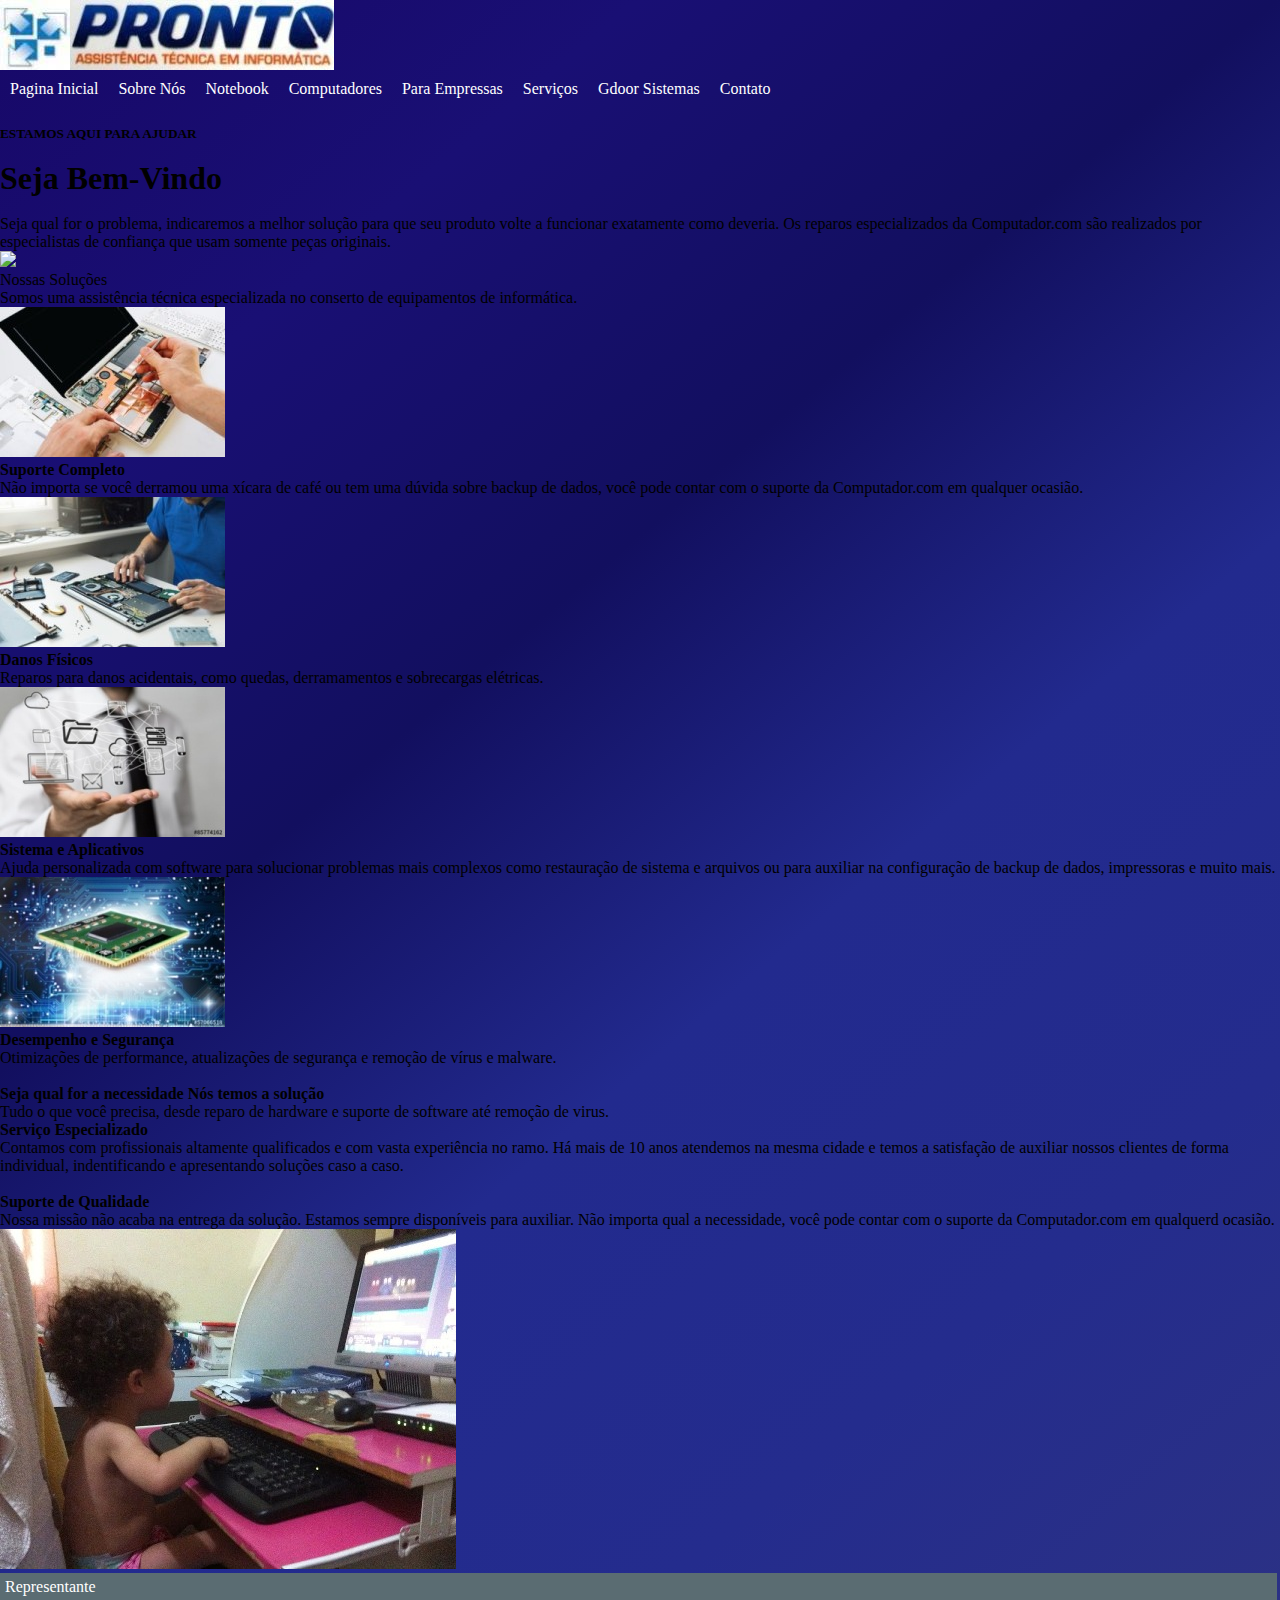
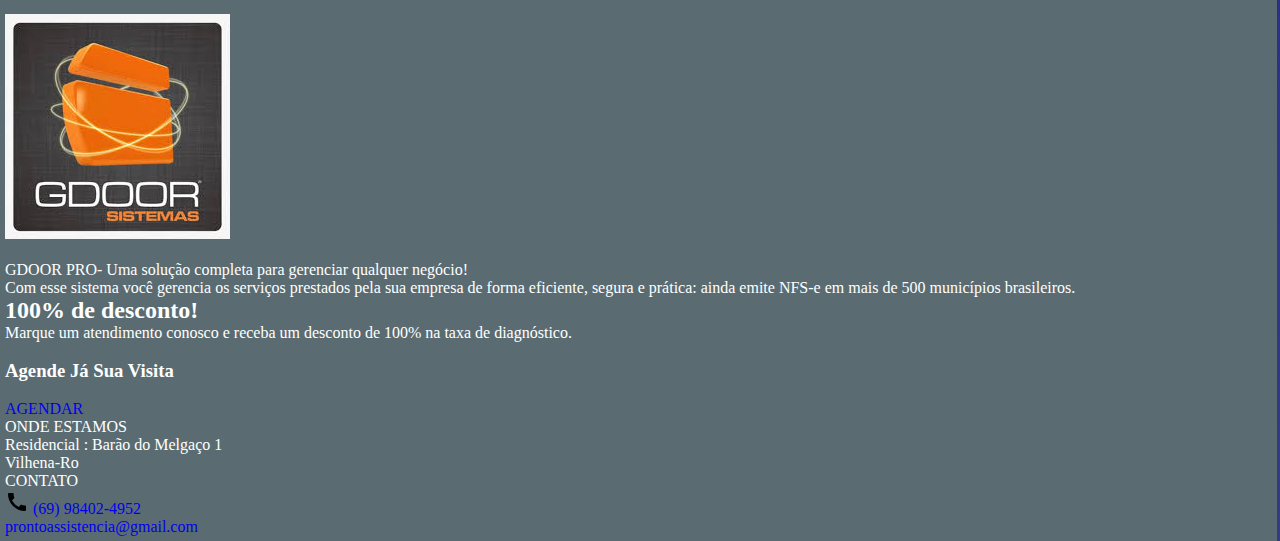
==== index.html @ 08d74e5c "alteracao 08 10" ====
<!DOCTYPE html>
<html lang="pt-br">

<head>
    <meta charset="UTF-8">
    <title>Pronto Informática</title>
    <link rel="stylesheet" href="css/reset.css">
    <link rel="stylesheet" href="css/Conteudo.css">
    <link rel="stylesheet" href="css/rodape.css">
    <link href="https://fonts.googleapis.com/css?family=Roboto|Slabo+27px" rel="stylesheet">
    <link href="https://fonts.googleapis.com/css?family=Roboto" rel="stylesheet">
    <link href="https://fonts.googleapis.com/css?family=Oswald" rel="stylesheet">

    <style>
        * {
            margin: 0;
            padding: 0;
        }

        .cabecalho {
            background: linear-gradient(320deg, #363b83, #2b3185, #242c8d, #222a8e, #120f5f, rgb(25, 15, 116), #170868);
        }

        .box-logo {
            max-width: 1200px;
        }

        .titulo {
            display: flex;
            align-items: center;
        }

        .menu ul {
            display: flex;
            list-style: none;
        }

        .item-menu {
            padding: 10px;
            display: inline-block;
            color: #ffffff;
        }

        .item-menu:hover {
            color: rgb(17, 3, 78);
            background-color: #008398;
        }
    </style>
</head>

<body>
    <!--cabeçalho do site-->
    <header class="cabecalho">
        <div class="box-logo">
            <div class="titulo">
                <img src="css/imagens/logo-so.jpg">
                <img src="css/imagens/nome.jpg">
            </div>
            <nav class="menu">
                <ul>
                    <li><a href="index.html" class="item-menu">Pagina Inicial</a></li>
                    <li><a href="sobrenos.html" class="item-menu">Sobre Nós</a></li>
                    <li><a href="notbook.html" class="item-menu">Notebook</a></li>
                    <li><a href="computadores.html" class="item-menu">Computadores</a></li>
                    <li><a href="empressas.html" class="item-menu">Para Empressas</a></li>
                    <li><a href="serviços.html" class="item-menu">Serviços</a></li>
                    <li><a href="sistemas.html" class="item-menu">Gdoor Sistemas</a></li>
                    <li><a href="contato.html" class="item-menu">Contato</a></li>
                </ul>
            </nav>
        </div>

        <main>
            <div class="box-img-text">
                <div>
                    <div class="ajudar-info">
                        <br>
                        <h5>ESTAMOS AQUI PARA AJUDAR</h5>
                    </div>
                    <div class="ajudar-info">
                        <br>
                        <h1>Seja Bem-Vindo</h1>
                    </div>
                    <div class="box-texto">
                        <br>
                        <p>Seja qual for o problema, indicaremos a melhor solução para que seu produto volte a funcionar
                            exatamente como deveria. Os reparos especializados da Computador.com são realizados por especialistas
                            de confiança que usam somente peças originais.</p>
                    </div>
                </div>
                <div class="box-vazio"></div>
                <div>
                    <img src="css/imagens/CarolBiel.JPG">
                </div>
            </div>
            <div class="box-informacoes">
                <p class="solucoes">Nossas Soluções</p>
                <p class="solucoes-asist">Somos uma assistência técnica especializada no conserto de equipamentos de informática.</p>
                <div class="box-solucoes">
                    <div>
                        <img src="css/imagens/conserto.jpg" alt="Suporte Completo" class="box-solucoes-img">
                        <b><p class="solucoes-texto">Suporte Completo</p></b>
                        <p class="solucoes-texto">Não importa se você derramou uma xícara de café ou tem uma dúvida sobre
                            backup de dados, você pode contar com o suporte da Computador.com em qualquer ocasião.</p>
                    </div>
                    <div>
                        <img src="css/imagens/reparo.jpg" alt="Danos Físicos" class="box-solucoes-img">
                        <strong><p class="solucoes-texto">Danos Físicos</p></strong>
                        <p class="solucoes-texto">Reparos para danos acidentais, como quedas, derramamentos e sobrecargas
                            elétricas.</p>
                    </div>
                    <div>
                        <img src="css/imagens/aplicativos.jpg" alt="Sistema e Aplicativos" class="box-solucoes-img">
                        <strong><p class="solucoes-texto">Sistema e Aplicativos</p></strong>
                        <p class="solucoes-texto">Ajuda personalizada com software para solucionar problemas mais complexos
                            como restauração de sistema e arquivos ou para auxiliar na configuração de backup de dados, impressoras
                            e muito mais.</p>
                    </div>
                    <div>
                        <img src="css/imagens/desempenho.jpg" alt="Desempenho e Segurança" class="box-solucoes-img">
                        <strong><p class="solucoes-texto">Desempenho e Segurança</p></strong>
                        <p class="solucoes-texto">Otimizações de performance, atualizações de segurança e remoção de vírus
                            e malware.
                        </p>
                    </div>
                </div>
            </div>
            <div class="lyaut-box-nessecidade">
                <div class="box-nessecidade-texto">
                    <ul>
                        <br>
                        <strong><p class="solucoes2">Seja qual for a necessidade Nós temos a solução</p></strong>
                        <p>Tudo o que você precisa, desde reparo de hardware e suporte de software até remoção de virus.</p>
                    </ul>
                </div>
                <div class="box-nessecidade-serv">
                    <div class="box-nessecidade">

                        <div class="box-serv-especialidade">
                            <ul>
                                <div>
                                    <strong><p>Serviço Especializado</p></strong>
                                    <p>Contamos com profissionais altamente qualificados e com vasta experiência no ramo.
                                        Há mais de 10 anos atendemos na mesma cidade e temos a satisfação de auxiliar nossos
                                        clientes de forma individual, indentificando e apresentando soluções caso a caso.</p>
                                </div>
                                <div>
                                    <br>
                                    <strong><p>Suporte de Qualidade</p></strong>
                                    <p> Nossa missão não acaba na entrega da solução. Estamos sempre disponíveis para auxiliar.
                                        Não importa qual a necessidade, você pode contar com o suporte da Computador.com
                                        em qualquerd ocasião.
                                    </p>
                                </div>
                            </ul>

                        </div>
                    </div>
                    <div class="box-nessecidade-img">
                        <!--imagem-->
                        <img src="css/imagens/carolcomp.JPG">
                    </div>

                </div>
            </div>
        </main>
        <!--Rodape-->
        <div class="rodape">
            <div class="rodape-lyout">
                <div>
                    <div>
                        <p class="texto-representante1">Representante</p>
                        <br>
                    </div>
                    <div class="box-inf-gdoor">
                        <div class="logo-gdoor">
                            <img src="css/imagens/gdoor.jpg">
                        </div>
                        <br>
                        <div class="logo-gdoor-text">
                            <p class="text-logo">GDOOR PRO- Uma solução completa para gerenciar qualquer negócio!
                                <p>Com esse sistema você gerencia os serviços prestados pela sua empresa de forma eficiente,
                                    segura e prática: ainda emite NFS-e em mais de 500 municípios brasileiros.</p>
                        </div>
                    </div>
                </div>
                <div class="representante-vazio"></div>
                <div>
                    <h2>
                        <p class="texto-representante">100% de desconto!</p>
                    </h2>
                    <p>Marque um atendimento conosco e receba um desconto de 100% na taxa de diagnóstico.</p>
                    <!--<button class="bot-rodape">AGENDAR AGORA</button>-->
                    <br>
                    <h3 class="cadcli">Agende Já Sua Visita</h3>
                    <br>
                    <p>
                        <p><a href="contato.html" button class="btn-saiba-mais">AGENDAR</a></p>
                    </p>
                    <form class="form">

                    </form>

                </div>
            </div>
            <div class="rodape-contato">
                <div class="rodape-contato-texto">
                    <p>ONDE ESTAMOS</p>
                    <p>Residencial : Barão do Melgaço 1</p>
                    <p>Vilhena-Ro</p>
                </div>
                <div class="vazia-rodape-contato"></div>
                <div class="rodape-contato-texto">
                    <p>CONTATO</p>
                    <img src="css/imagens/baseline-call-24px.svg">
                    <a href="tel:+55-69-98402-49-52">(69) 98402-4952</a><br>
                    <a href="prontoassitencia@gmail.com" class="email">prontoassistencia@gmail.com</a><br>
                </div>

            </div>

        </div>
</body>

</html>
---- css/rodape.css ----
.rodape{
    background-color:rgb(90, 108, 114);
    color: white;
    padding:5px;
    width: 99%;
}
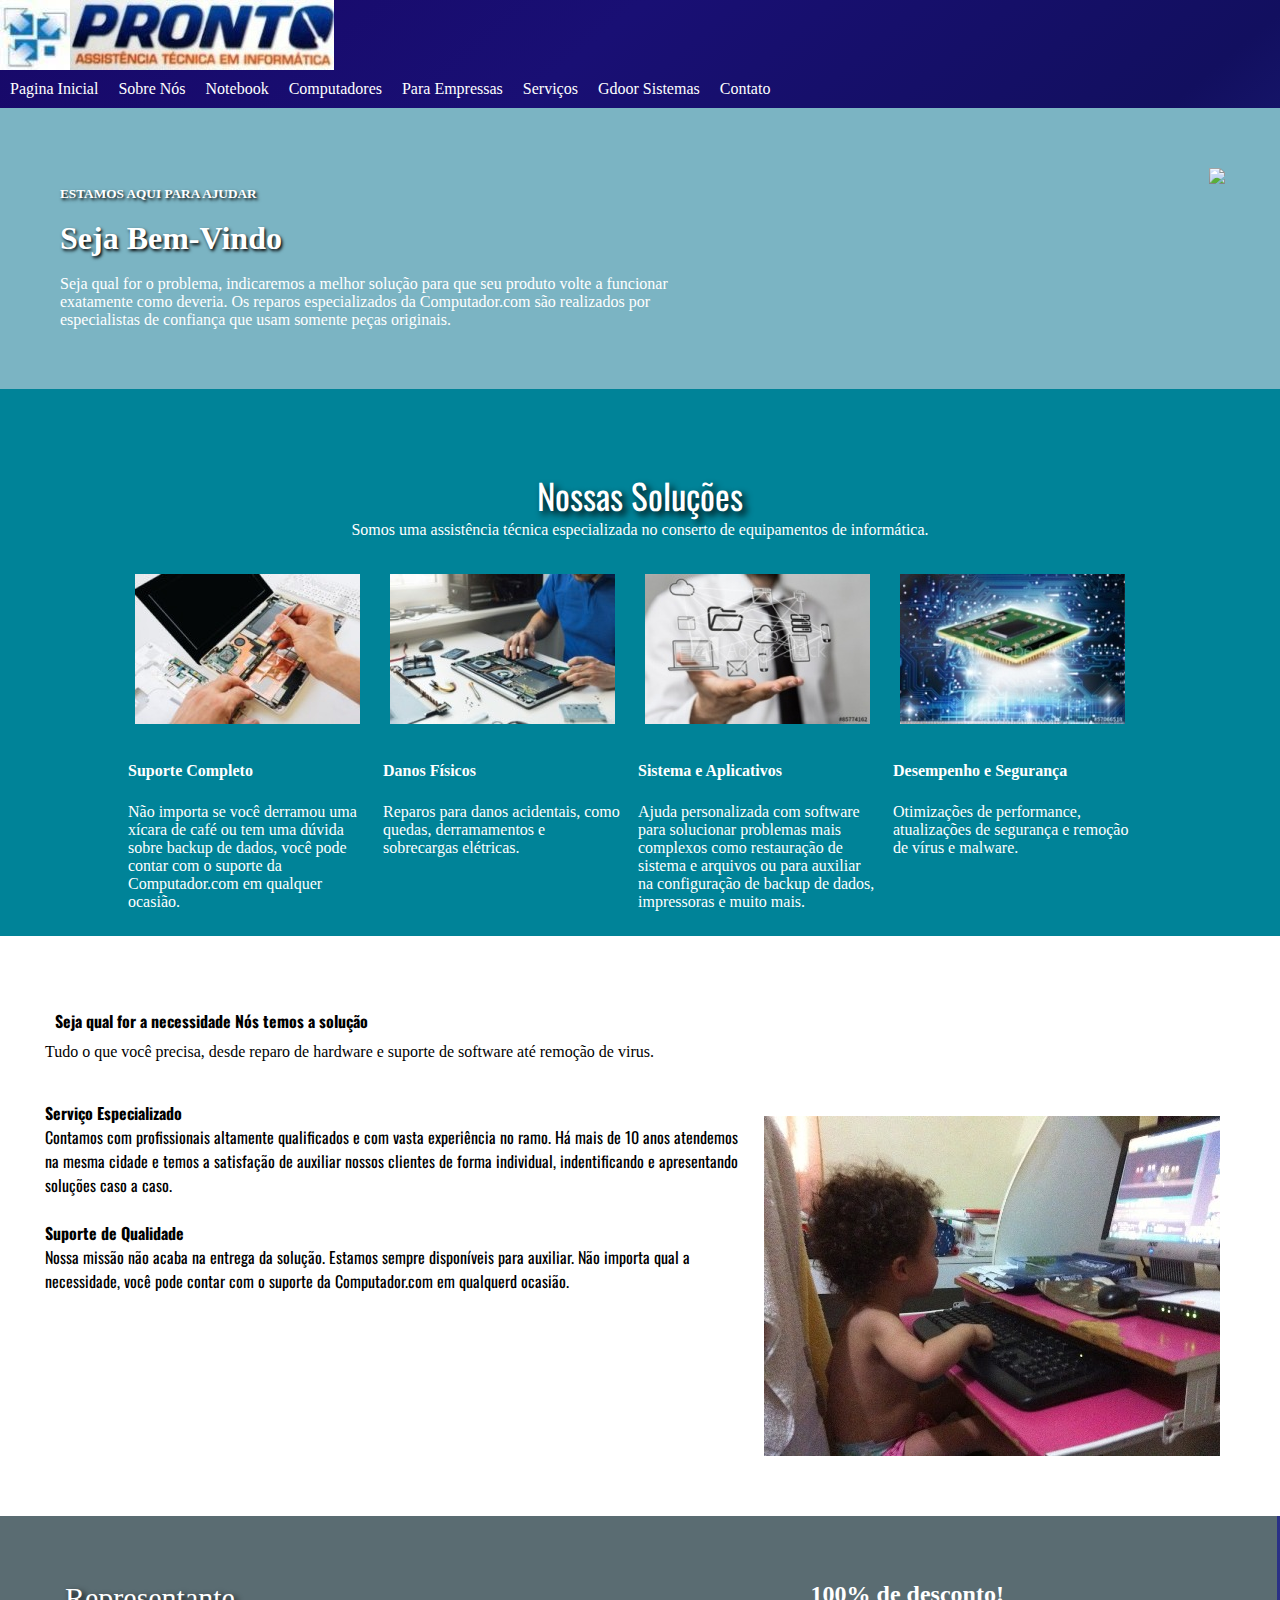
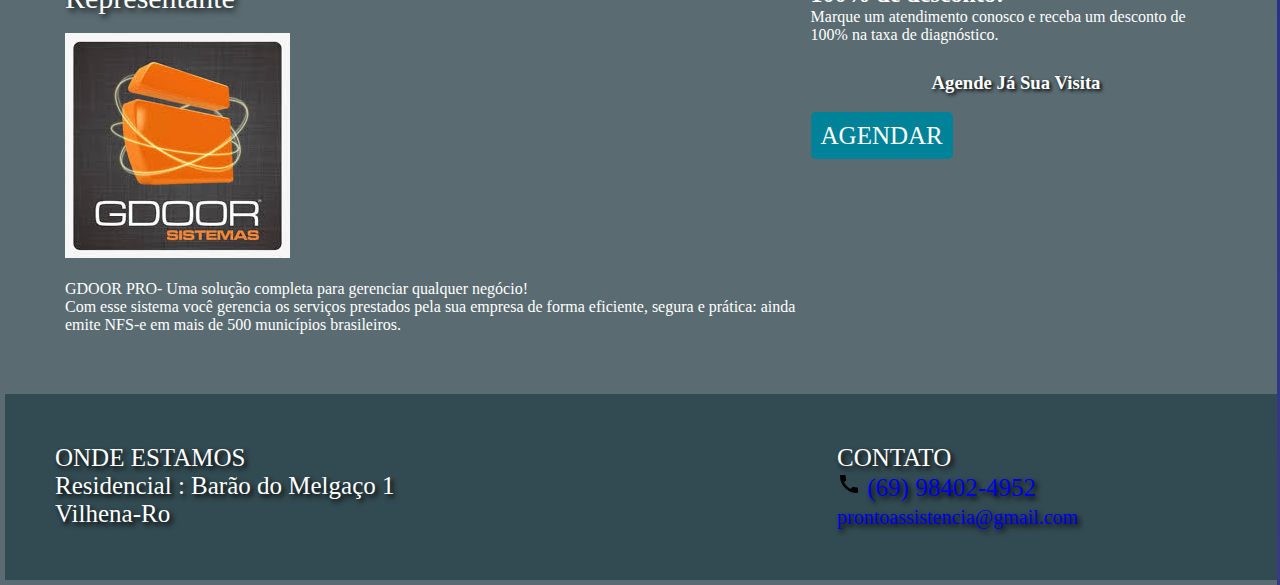
==== commit 22024d99: "condeudo alterado2" ====
--- a/index.html
+++ b/index.html
@@ -5,7 +5,7 @@
     <meta charset="UTF-8">
     <title>Pronto Informática</title>
     <link rel="stylesheet" href="css/reset.css">
-    <link rel="stylesheet" href="css/Conteudo.css">
+    <link rel="stylesheet" href="css/conteudo.css">
     <link rel="stylesheet" href="css/rodape.css">
     <link href="https://fonts.googleapis.com/css?family=Roboto|Slabo+27px" rel="stylesheet">
     <link href="https://fonts.googleapis.com/css?family=Roboto" rel="stylesheet">
--- a/css/conteudo.css
+++ b/css/conteudo.css
@@ -0,0 +1,252 @@
+.box-img-text{
+    background-color: #7BB4C3;
+    color: white;
+    display: flex;
+    flex-direction: row;
+    width: 91%;
+    padding: 60px;
+}
+.logo-info{/**/
+    text-align: center;
+    font-size: 85px;
+    font: large;
+    color: white;
+}
+.box-texto{
+    border: 20px;
+}
+.box-vazio{
+    width: 99%; 
+}
+.btn-saiba-mais{
+    border: 3px;
+    background-color: #008398;
+    color: white;
+    width: 90%;
+    margin: 0 auto;
+    padding: 10px;
+    font-size: 25px;
+    border-top: 20px;
+    border-radius: 5px;
+}
+.btn-saiba-mais :hover{
+    text-decoration-color: #000160;
+    color: #000;
+    
+}
+.texto-representante1 {
+    text-align: left;
+    color: white;
+    text-shadow: black 0.1em 0.1em 0.2em;
+    font-size: 30px;
+}
+.box-informacoes{
+    background-color: #008398;
+    padding: 80px;
+    height: 40%;
+    margin:  auto 0;
+}
+.solucoes{
+    color: white;text-shadow: black 0.1em 0.1em 0.2em ;
+   text-align: center;
+   font-size: 35px; 
+   font-family: 'Oswald', sans-serif;
+}
+.solucoes-asist{
+    color:white;
+    text-align:center;
+    font-family: 'Slabo 35px', serif;
+}
+.box-solucoes{
+    color: white;
+    display: flex;
+    flex-direction: row;
+    padding: 20px;
+    border: 5px;
+    margin: auto 20px;
+    width: 80%;
+}
+.box-solucoes-img{
+    display: flex;
+    flex-direction: row;
+    padding: 15px;
+    border: 15px;
+    margin:  10 auto ;
+}
+.box-solucoes-img :hover{
+    image-rendering: crisp-edges;
+}
+
+.solucoes-texto{
+    display: flex;
+    flex-direction: row;
+    padding: 8px;
+    height: 10px;
+    margin: 15px auto;
+    border: 2px;
+}
+.box-serv-especialidade{
+    display: flex;
+    flex-direction:row;
+    height: 5px;
+    font-family: 'Oswald', sans-serif;
+}
+.box-nessecidade{
+    display: flex;
+    flex-direction: row;
+    height: 10px;
+}
+.lyaut-box-nessecidade{
+    background-color: #fff;
+    padding: 25px;
+}
+.box-nessecidade-texto{
+    padding: 20px;
+}
+.box-nessecidade-serv{
+    display: flex;
+    flex-direction:row;
+    padding: 20px;
+    widows: 100%;
+}
+.box-nessecidade-img{
+    display: flex;
+    flex-direction:row;
+    padding: 15px;
+}
+.solucoes2{
+    text-align:left;
+    padding: 10px;
+    font-family: 'Oswald', sans-serif;
+}
+.rodape-lyout{
+    display: flex;
+    flex-direction: row;
+    padding: 60px;
+    width: 90%;
+}
+.bot-rodape{
+    padding: 15px;
+    margin: 10px;  
+}
+.campo-nome{
+    border: 0;
+    width: 99%;
+    margin: 10px 0;
+}
+.campo-telefone{
+    border: 0;
+    width: 99%;
+    margin: 10px 0;
+}
+.campo-endereco{
+    border: 0;
+    width: 99%;
+    margin: 10px 0;
+}
+.campo-data{
+    border: 0;
+    width: 10%;
+    margin: 10px 0;
+
+}
+.campo-cpf{
+    border: 0;
+    width: 99%;
+    margin: 5px 0;
+}
+.campo-email{
+    border: 0;
+    width: 99%;
+    margin: 5px 0; 
+}
+.boton{
+    border: 3px;
+    background-color: #131174;
+    color: white;
+    width: 99%;
+    margin: 0 auto;
+    padding: 10px;
+    font-size: 30px;
+    border-radius: 5px;
+    border: 15px;
+}
+.form{
+    color: #fff;
+    text-align: left;
+    padding: 40px;
+    margin:  auto 10px;
+    width: 99%;
+    height: 60%;
+}
+.cadcli{
+    color: white;
+    text-shadow: black 0.1em 0.1em 0.2em ;
+    text-align: center;
+    padding: 10px;
+    margin: auto;
+    width: 99%;
+}
+.rodape-contato{
+    background-color: #324A51;
+    display: flex;
+    flex-direction: row;
+    padding: 15px;
+    width: 98%;
+}
+.vazia-rodape-contato{
+    width: 30%;
+}
+.vazia2{
+    width: 70%;
+}
+.rodape-contato-texto{
+    color: white;
+    text-shadow: #000000 0.1em 0.1em 0.2em ;
+    margin: 35px;
+    font-size: 25px;
+}
+.text-logo{
+   border-top: 20px;
+}
+
+ }
+ .logo-color{
+     background-color: rgb(170, 176, 231);
+     height: 60px;
+ }
+ 
+ .lista-info {
+    /* coloca cor no menu*/
+    background: linear-gradient(0deg,#009fd0,#0069ab,#2f4580,#3b3368,#3e2050,#3a0e37);
+    width: 100%;
+    color: white;
+    font-family: 'Slabo 55px', serif;
+}
+.lista-info houver:{
+    text-decoration-color: #0082d8;
+}
+
+.lista-info>ul {
+    /* coloca a lista na horizontal*/
+    list-style: none;
+    display: flex;
+}
+.lista-info>ul>li {
+    /* Separa os itens no menu */
+    padding: 20px;
+}
+.lista-info>ul>li :hover{
+    background-color: #0082d8;
+
+}
+.ajudar-info{
+    color: white;text-shadow: black 0.1em 0.1em 0.2em ;
+}
+.email{
+    font-size: 20px;
+}
+#boton{
+    background: transparent;
+    border-color: transparent;
+}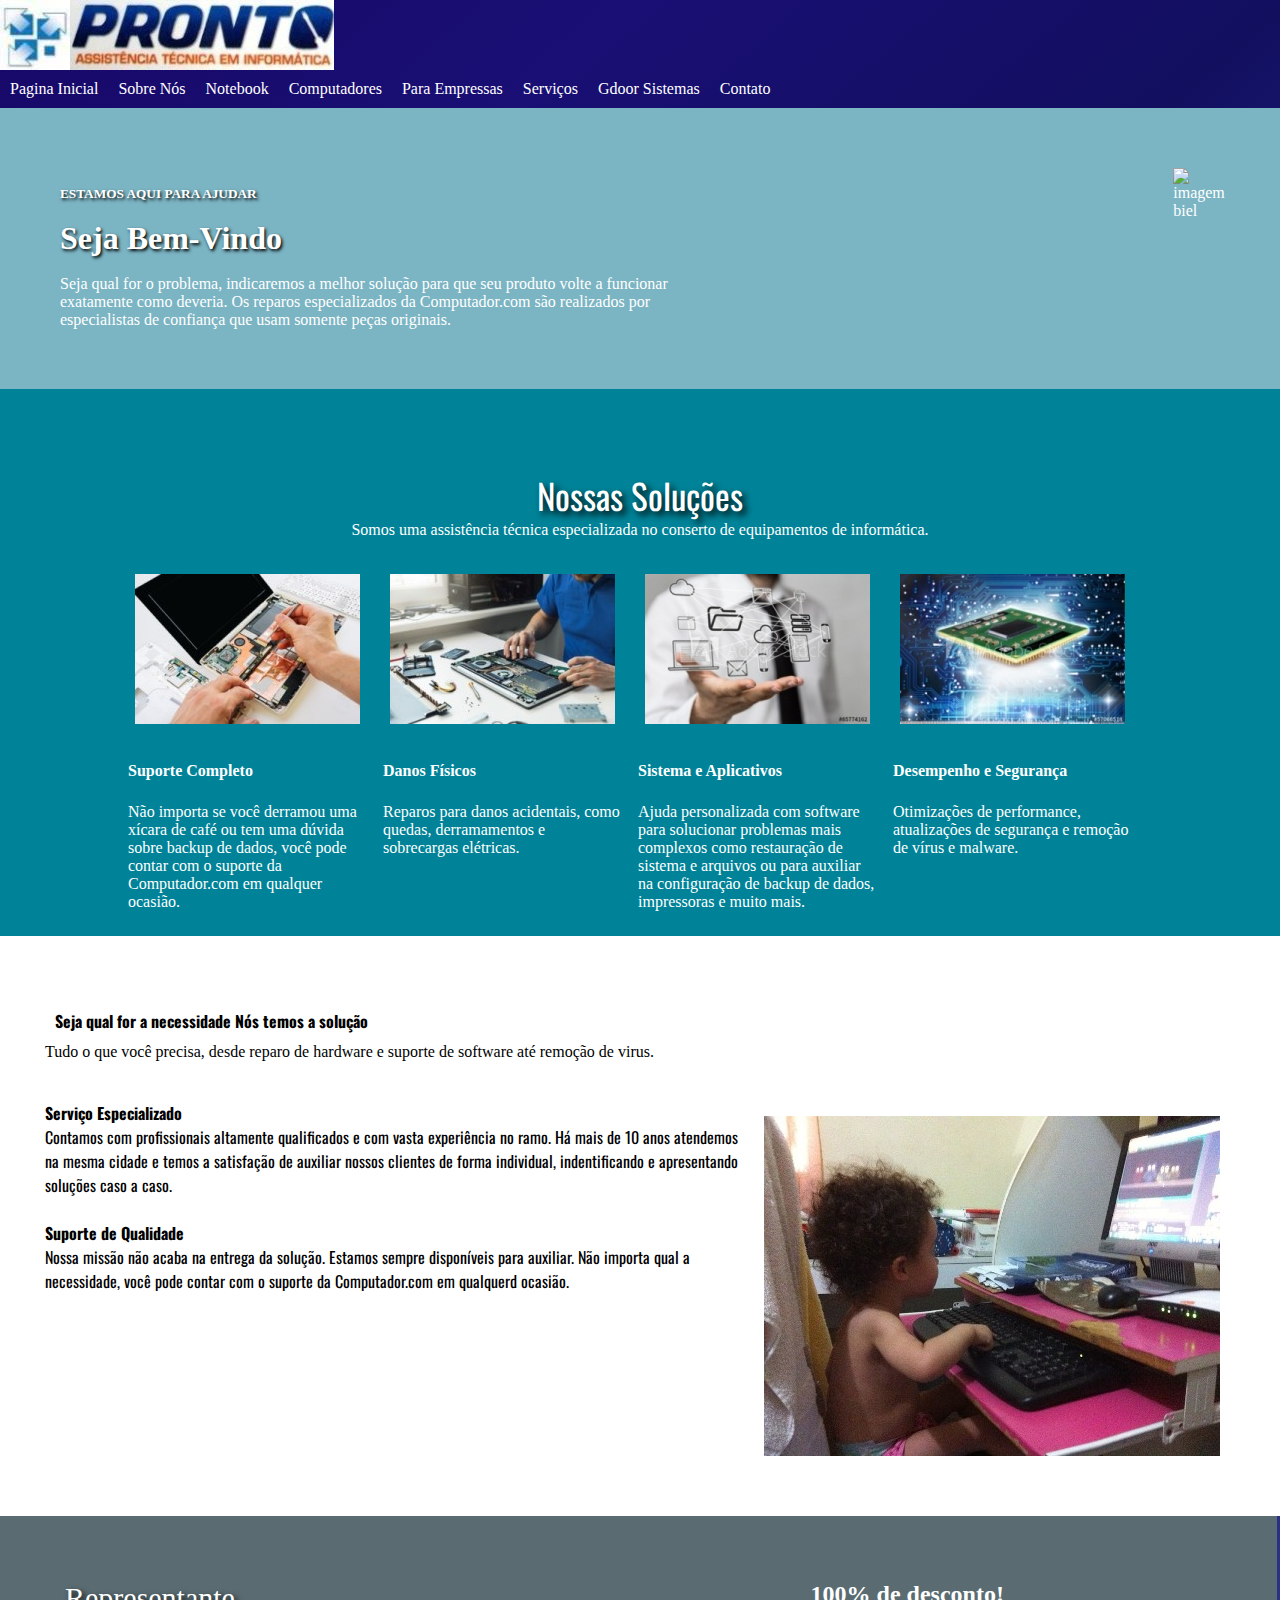
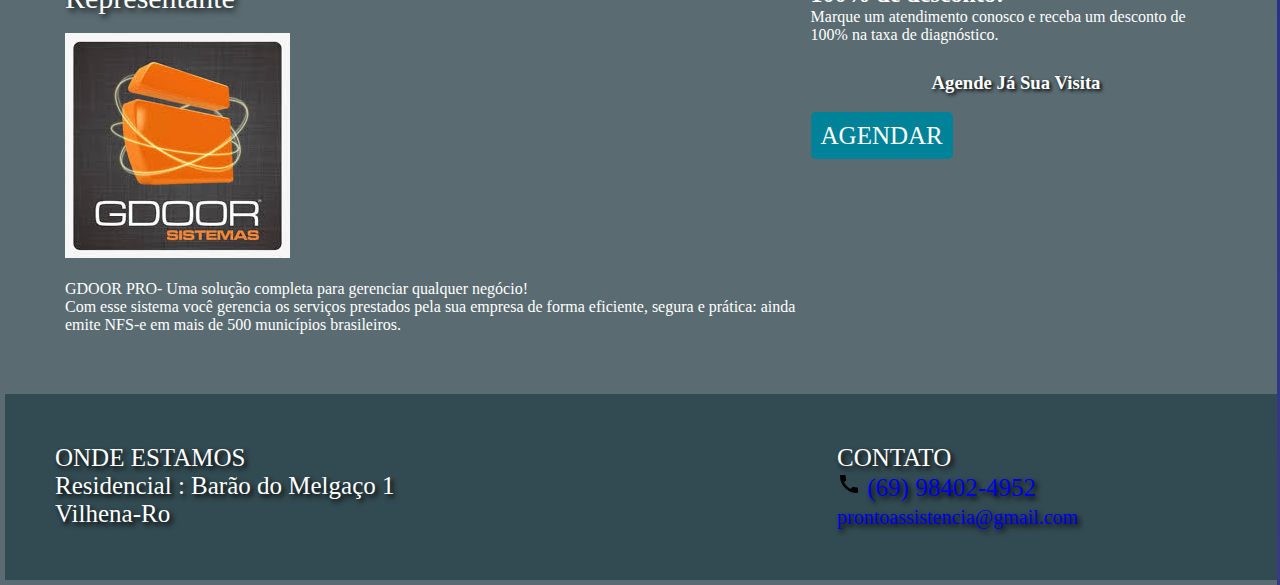
==== commit 8ee91129: "condeudo alterado biel" ====
--- a/index.html
+++ b/index.html
@@ -90,7 +90,7 @@
                 </div>
                 <div class="box-vazio"></div>
                 <div>
-                    <img src="css/imagens/CarolBiel.JPG">
+                    <img src="css/imagens/CarolBiel.JPG" alt="imagem biel">
                 </div>
             </div>
             <div class="box-informacoes">
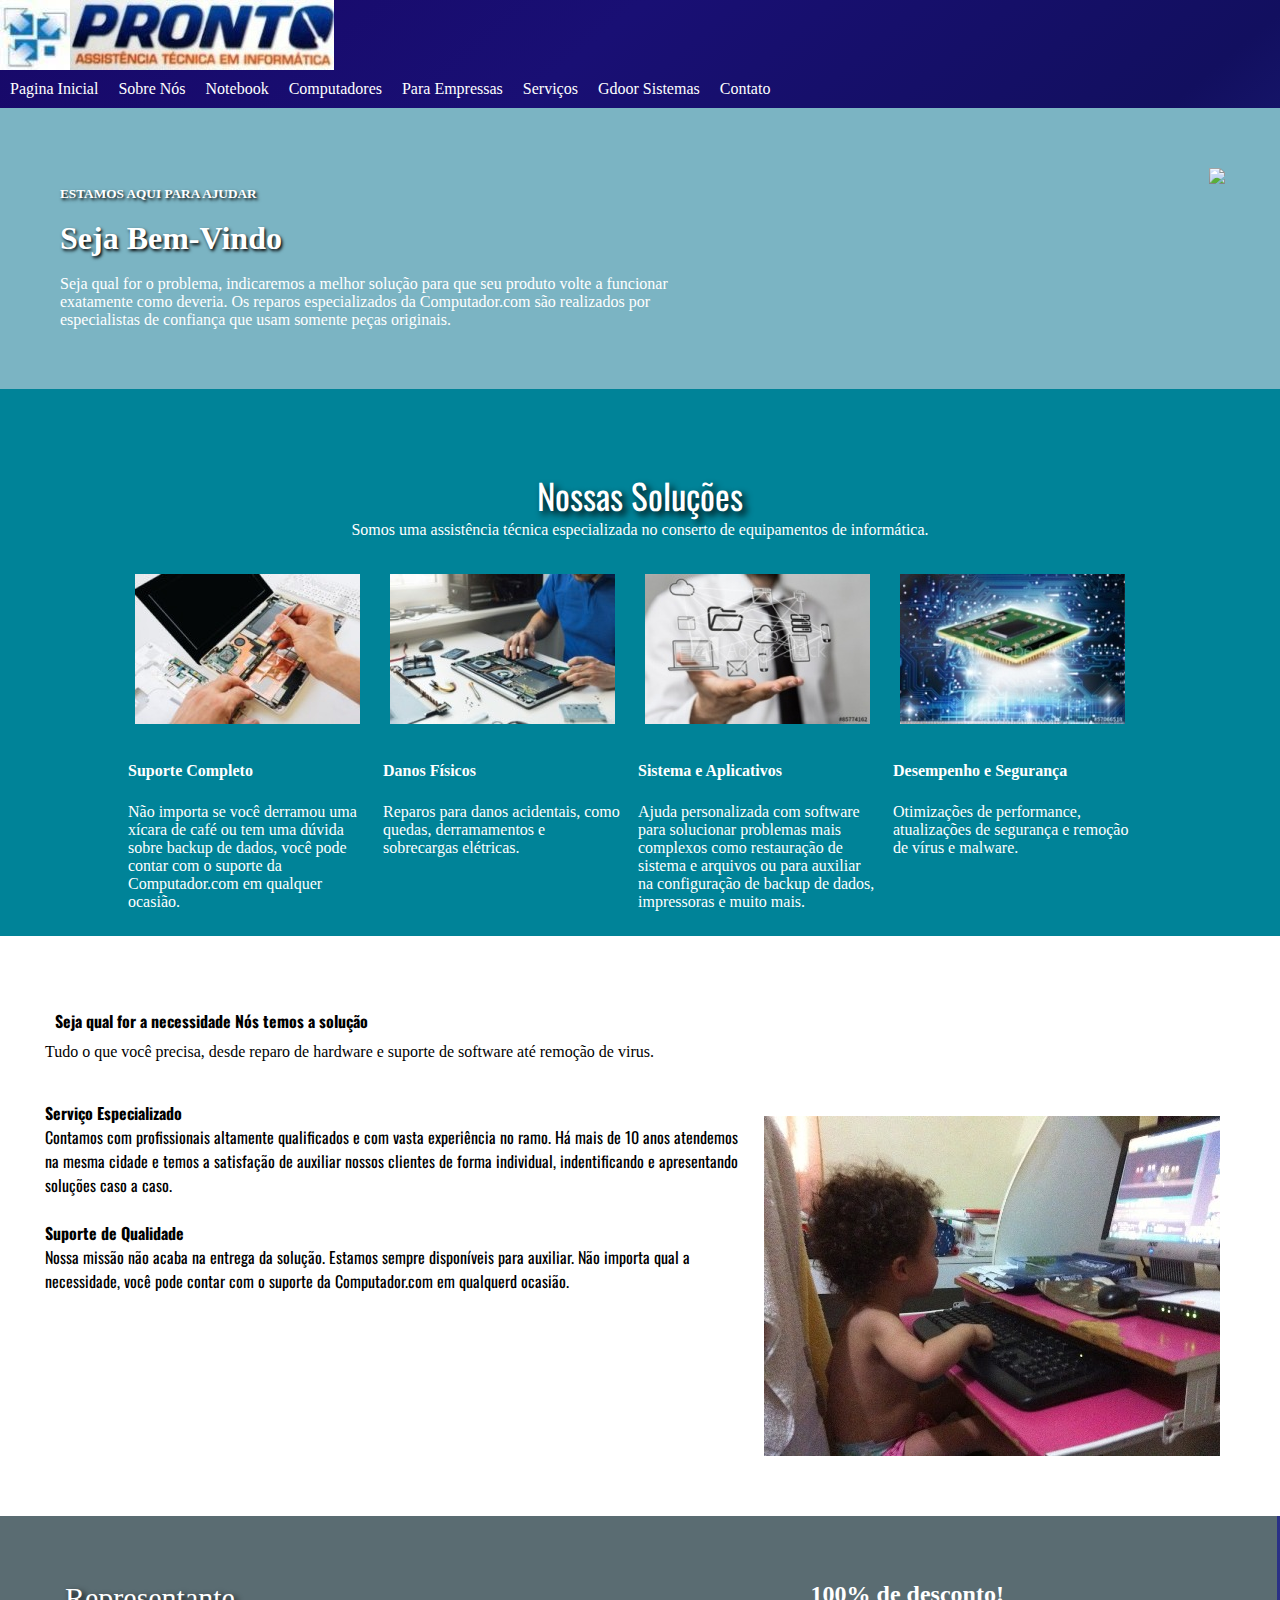
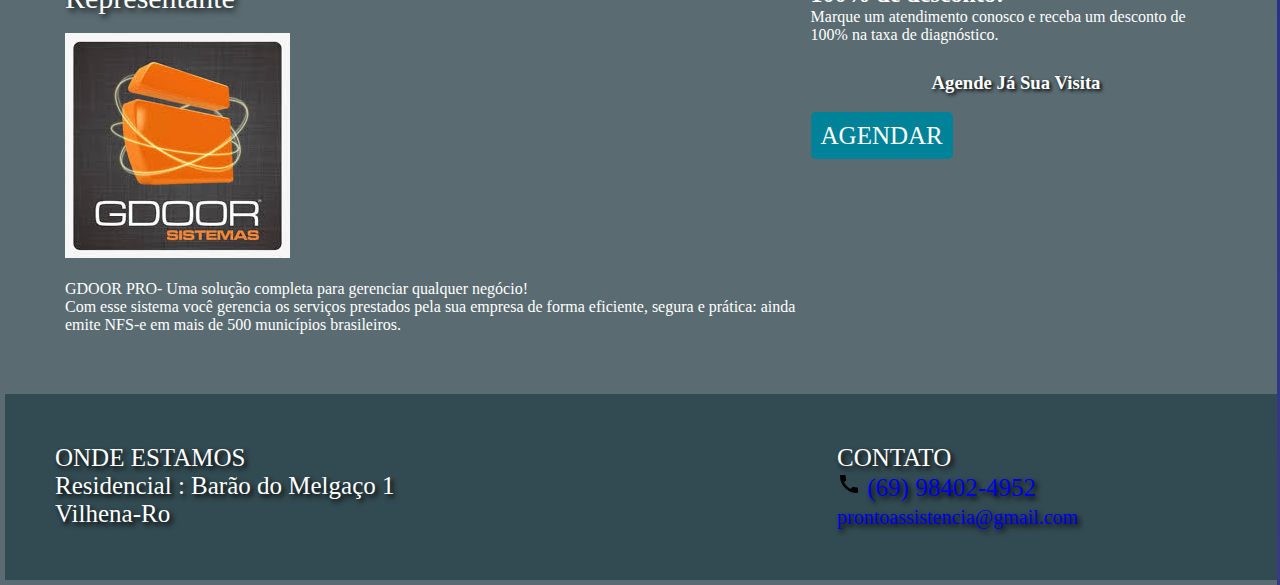
==== commit 30b5fb06: "condeudo alterado biel1" ====
--- a/index.html
+++ b/index.html
@@ -90,7 +90,7 @@
                 </div>
                 <div class="box-vazio"></div>
                 <div>
-                    <img src="css/imagens/CarolBiel.JPG" alt="imagem biel">
+                    <img src="css/imagens/carolBiel.jpg alt="imagem biel">
                 </div>
             </div>
             <div class="box-informacoes">
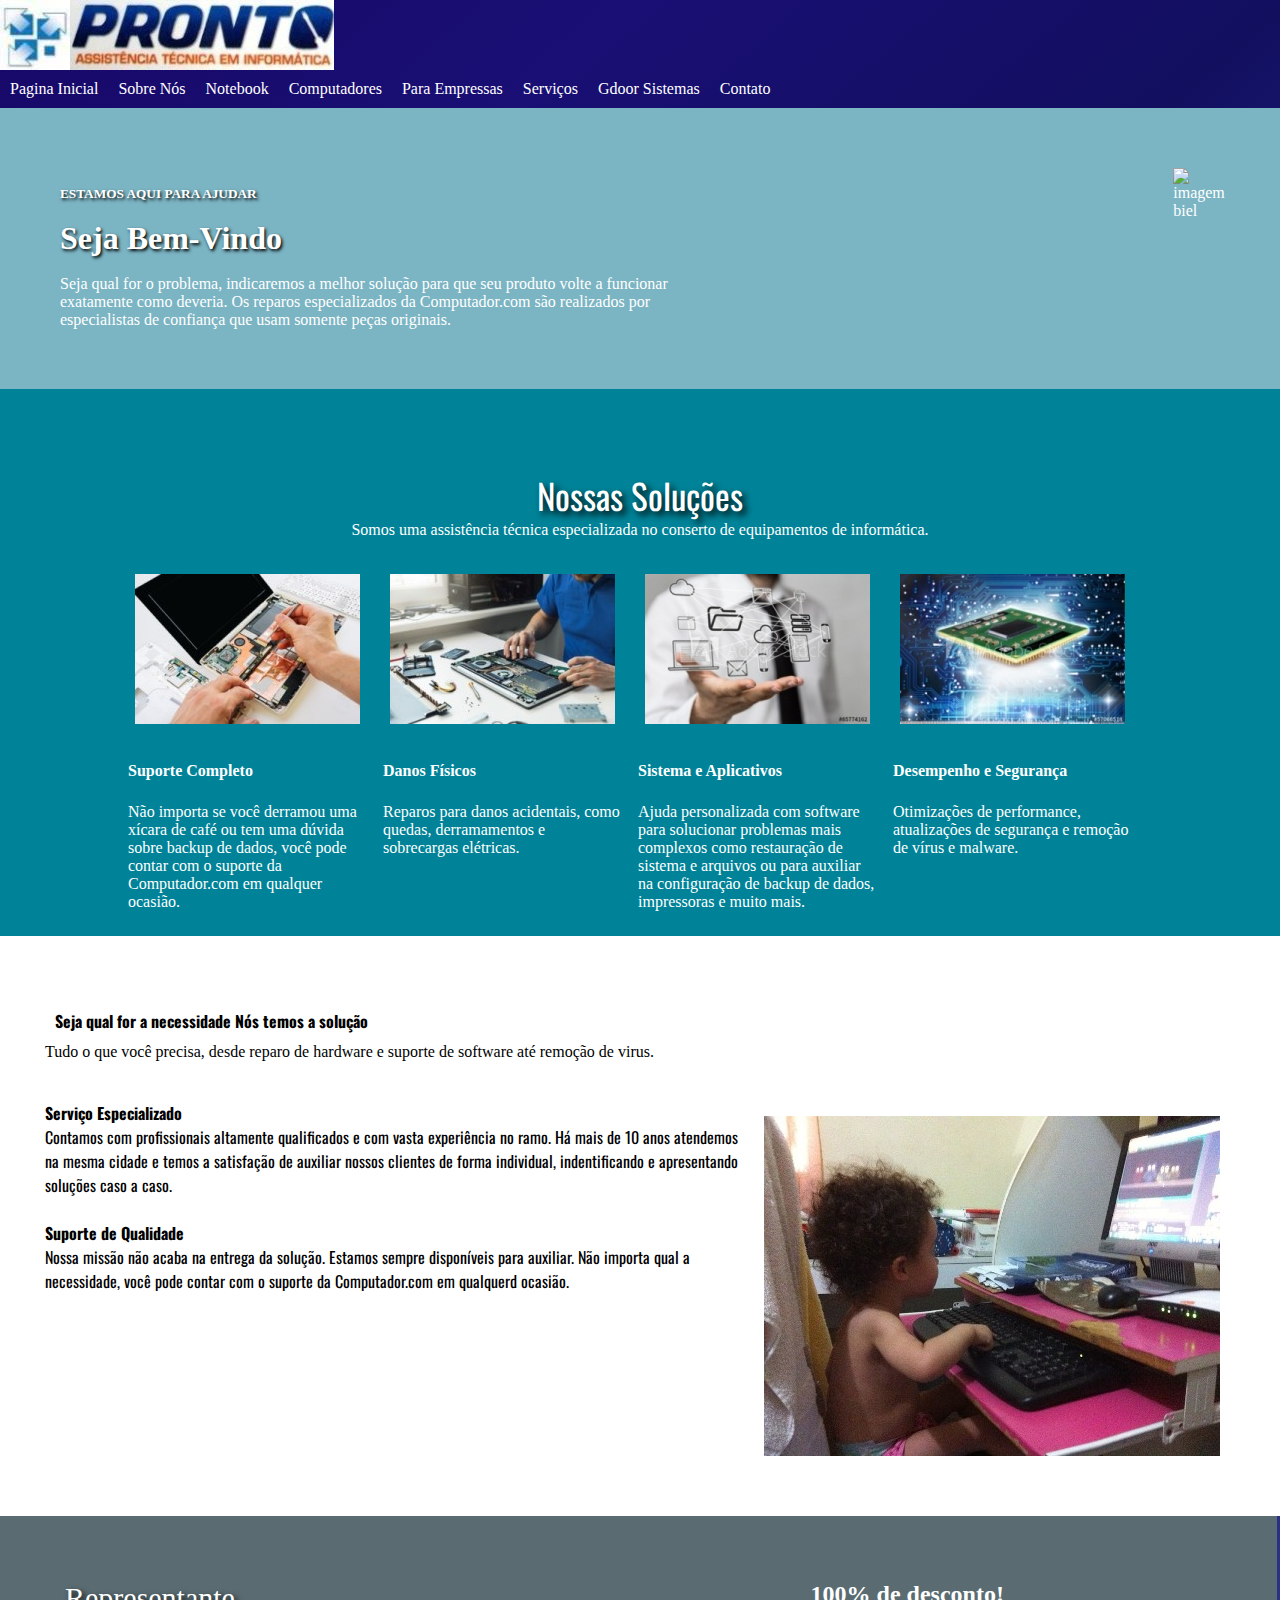
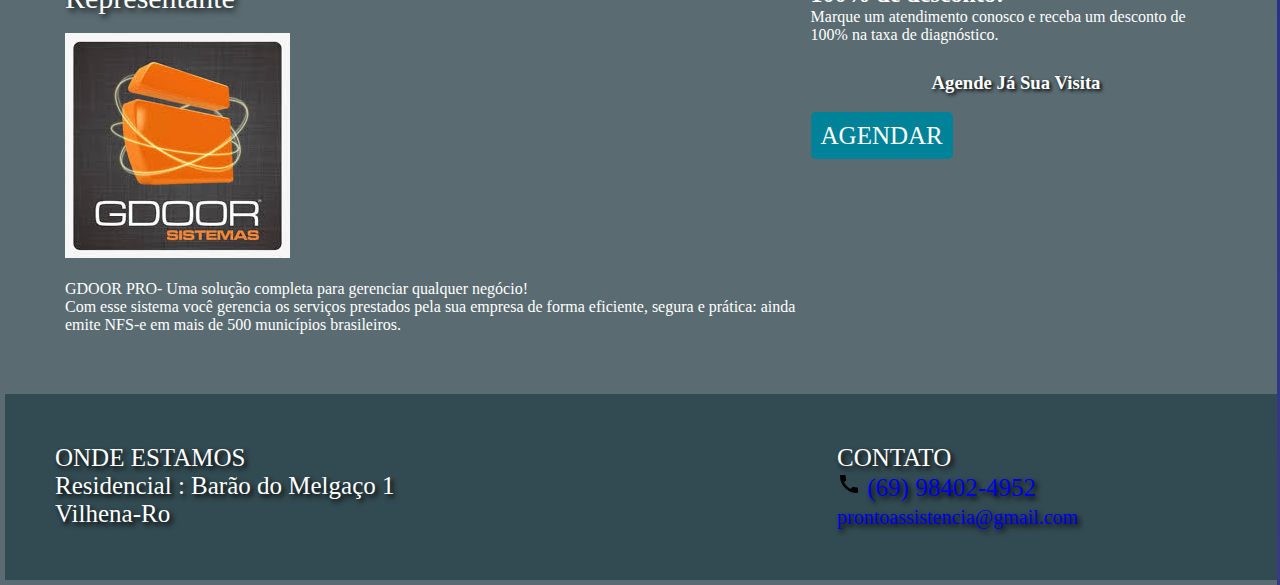
==== commit 72ff7552: "condeudo alterado biel2" ====
--- a/index.html
+++ b/index.html
@@ -90,7 +90,7 @@
                 </div>
                 <div class="box-vazio"></div>
                 <div>
-                    <img src="css/imagens/carolBiel.jpg alt="imagem biel">
+                    <img src="css/imagens/carolBiel.jpg" alt="imagem biel">
                 </div>
             </div>
             <div class="box-informacoes">
